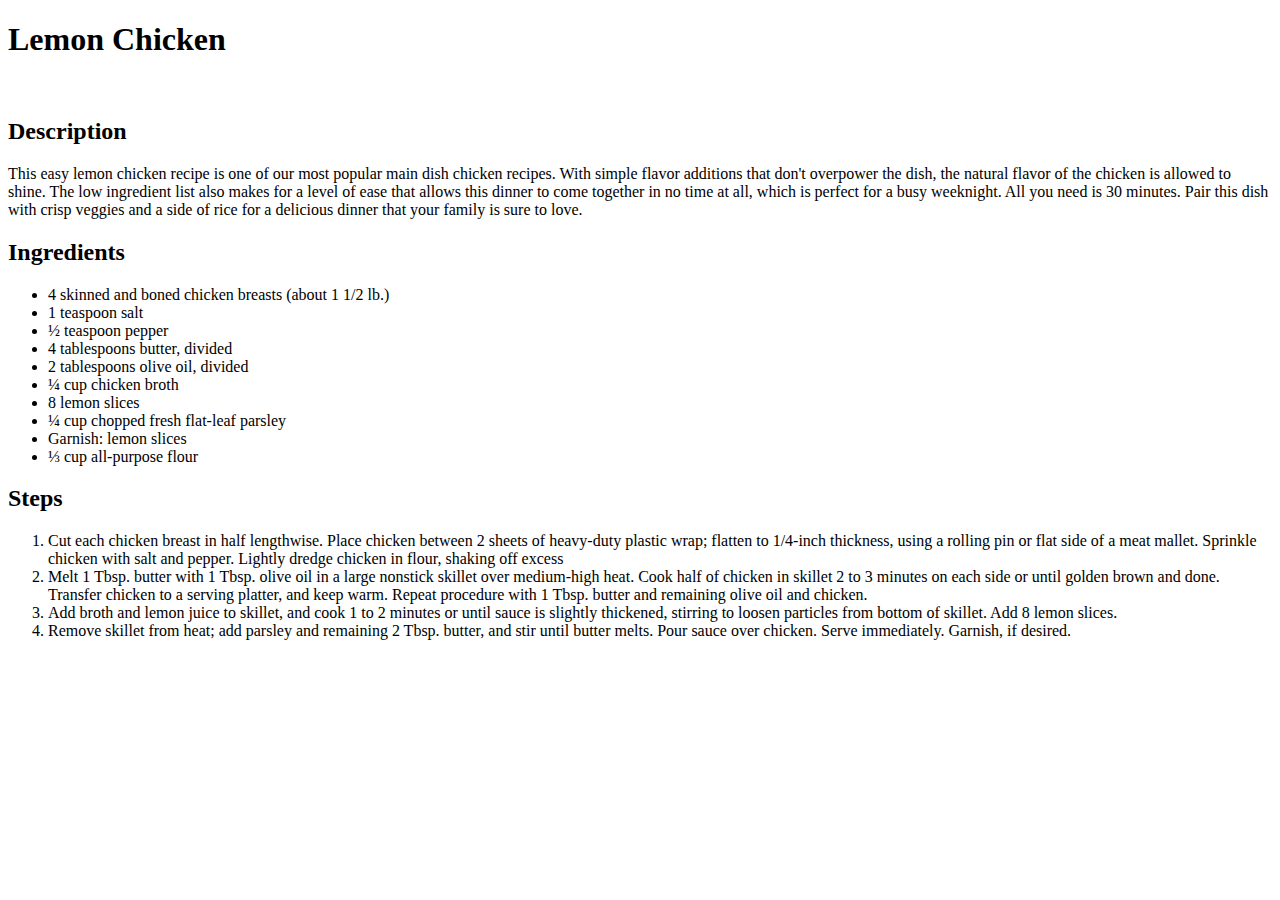
==== recipes/lemon-chicken.html @ 14796840 "Added all files to initiate push" ====
<!DOCTYPE html>
<html lang="en">
<head>
    <meta charset="UTF-8">
    <meta http-equiv="X-UA-Compatible" content="IE=edge">
    <meta name="viewport" content="width=device-width, initial-scale=1.0">
    <title>Lemon Chicken</title>
</head>
<body>
    <div class="header">
        <h1>Lemon Chicken</h1>
        <img src="/odin-recipes/recipes/lemon-chicken.jpeg" alt="">
    </div>

    <div class="descriptiom">
        <h2>Description</h2>
        <p>
            This easy lemon chicken recipe is one of our most popular main dish chicken recipes. With simple flavor additions that don't overpower the dish, the natural flavor of the chicken is allowed to shine. The low ingredient list also makes for a level of ease that allows this dinner to come together in no time at all, which is perfect for a busy weeknight. All you need is 30 minutes. Pair this dish with crisp veggies and a side of rice for a delicious dinner that your family is sure to love. 

        </p>
    </div>
    
    <div class="ingredients">
        <h2>Ingredients</h2>
        <ul>
          <li>4 skinned and boned chicken breasts (about 1 1/2 lb.)</li>
          <li>1 teaspoon salt</li>
          <li>½ teaspoon pepper</li>
          <li>4 tablespoons butter, divided</li>
          <li>2 tablespoons olive oil, divided</li>
          <li>¼ cup chicken broth</li>
          <li>8 lemon slices</li>
          <li>¼ cup chopped fresh flat-leaf parsley</li>
          <li>Garnish: lemon slices</li>
          <li>⅓ cup all-purpose flour</li>
        </ul>
    </div>

    <div class="steps">
        <h2>Steps</h2>
        <ol>
            <li>
                Cut each chicken breast in half lengthwise. Place chicken between 2 sheets of heavy-duty plastic wrap; flatten to 1/4-inch thickness, using a rolling pin or flat side of a meat mallet. Sprinkle chicken with salt and pepper. Lightly dredge chicken in flour, shaking off excess
            </li>
            <li>
                Melt 1 Tbsp. butter with 1 Tbsp. olive oil in a large nonstick skillet over medium-high heat. Cook half of chicken in skillet 2 to 3 minutes on each side or until golden brown and done. Transfer chicken to a serving platter, and keep warm. Repeat procedure with 1 Tbsp. butter and remaining olive oil and chicken.
            </li>
            <li>
                Add broth and lemon juice to skillet, and cook 1 to 2 minutes or until sauce is slightly thickened, stirring to loosen particles from bottom of skillet. Add 8 lemon slices.
            </li>
            <li>
                Remove skillet from heat; add parsley and remaining 2 Tbsp. butter, and stir until butter melts. Pour sauce over chicken. Serve immediately. Garnish, if desired.
            </li>
        </ol>
    </div>
</body>
</html>
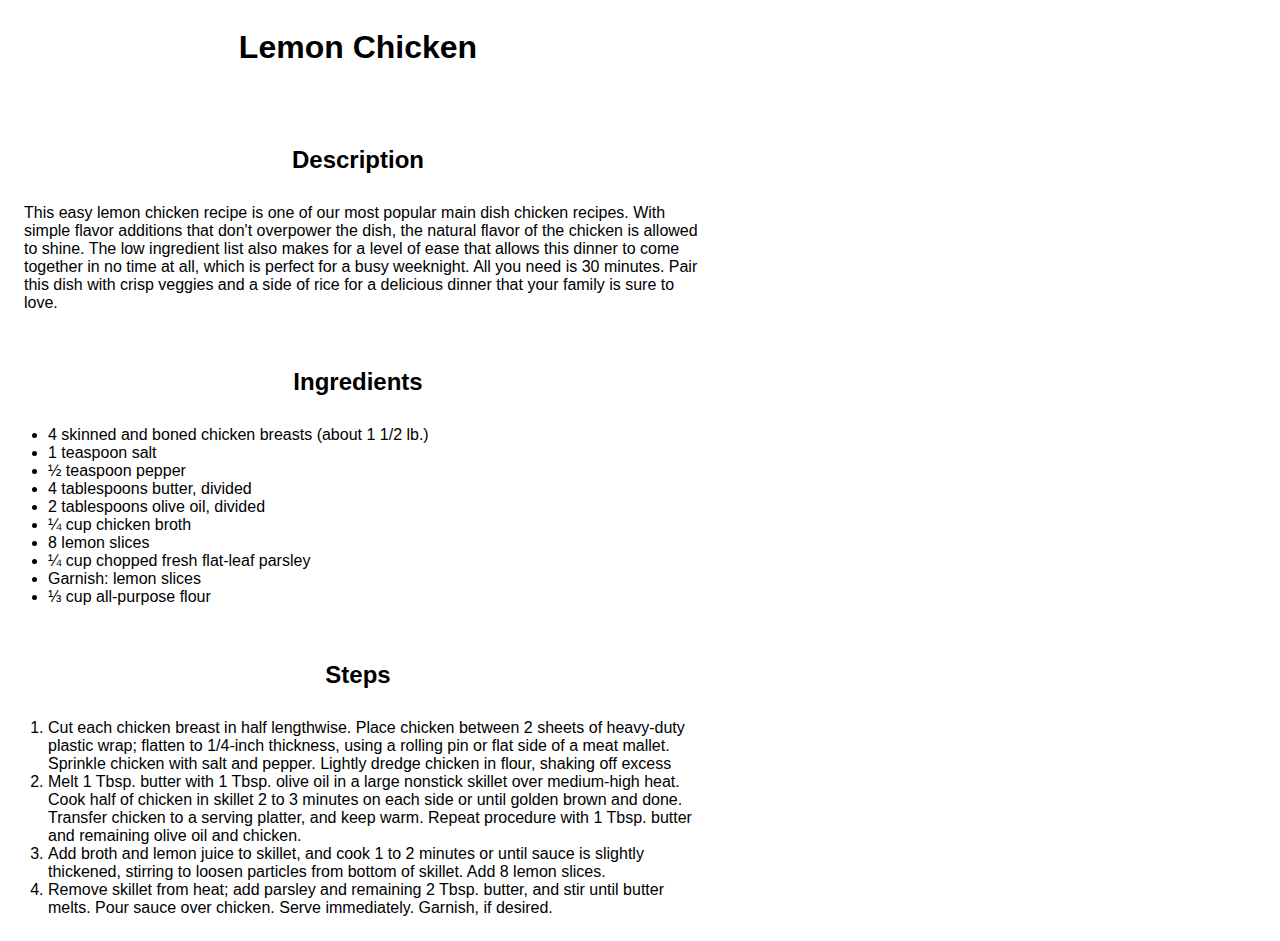
==== commit 6a18dabb: "Created and edited css configs for index.html and lemon-chicken.html" ====
--- a/recipes/lemon-chicken.html
+++ b/recipes/lemon-chicken.html
@@ -4,6 +4,7 @@
     <meta charset="UTF-8">
     <meta http-equiv="X-UA-Compatible" content="IE=edge">
     <meta name="viewport" content="width=device-width, initial-scale=1.0">
+    <link rel="stylesheet" href="./lemon-chicken.css">
     <title>Lemon Chicken</title>
 </head>
 <body>
@@ -12,43 +13,43 @@
         <img src="/odin-recipes/recipes/lemon-chicken.jpeg" alt="">
     </div>
 
-    <div class="descriptiom">
-        <h2>Description</h2>
-        <p>
+    <div class="container">
+        <h2 class="description title">Description</h2>
+        <p class="description para">
             This easy lemon chicken recipe is one of our most popular main dish chicken recipes. With simple flavor additions that don't overpower the dish, the natural flavor of the chicken is allowed to shine. The low ingredient list also makes for a level of ease that allows this dinner to come together in no time at all, which is perfect for a busy weeknight. All you need is 30 minutes. Pair this dish with crisp veggies and a side of rice for a delicious dinner that your family is sure to love. 
 
         </p>
     </div>
     
-    <div class="ingredients">
-        <h2>Ingredients</h2>
+    <div class="container">
+        <h2 class="ingredients title">Ingredients</h2>
         <ul>
-          <li>4 skinned and boned chicken breasts (about 1 1/2 lb.)</li>
-          <li>1 teaspoon salt</li>
-          <li>½ teaspoon pepper</li>
-          <li>4 tablespoons butter, divided</li>
-          <li>2 tablespoons olive oil, divided</li>
-          <li>¼ cup chicken broth</li>
-          <li>8 lemon slices</li>
-          <li>¼ cup chopped fresh flat-leaf parsley</li>
-          <li>Garnish: lemon slices</li>
-          <li>⅓ cup all-purpose flour</li>
+          <li class="ingredients list">4 skinned and boned chicken breasts (about 1 1/2 lb.)</li>
+          <li class="ingredients list">1 teaspoon salt</li>
+          <li class="ingredients list">½ teaspoon pepper</li>
+          <li class="ingredients list">4 tablespoons butter, divided</li>
+          <li class="ingredients list">2 tablespoons olive oil, divided</li>
+          <li class="ingredients list">¼ cup chicken broth</li>
+          <li class="ingredients list">8 lemon slices</li>
+          <li class="ingredients list">¼ cup chopped fresh flat-leaf parsley</li>
+          <li class="ingredients list">Garnish: lemon slices</li>
+          <li class="ingredients list">⅓ cup all-purpose flour</li>
         </ul>
     </div>
 
-    <div class="steps">
-        <h2>Steps</h2>
+    <div class="container">
+        <h2 class="steps title">Steps</h2>
         <ol>
-            <li>
+            <li class="steps list">
                 Cut each chicken breast in half lengthwise. Place chicken between 2 sheets of heavy-duty plastic wrap; flatten to 1/4-inch thickness, using a rolling pin or flat side of a meat mallet. Sprinkle chicken with salt and pepper. Lightly dredge chicken in flour, shaking off excess
             </li>
-            <li>
+            <li class="steps list">
                 Melt 1 Tbsp. butter with 1 Tbsp. olive oil in a large nonstick skillet over medium-high heat. Cook half of chicken in skillet 2 to 3 minutes on each side or until golden brown and done. Transfer chicken to a serving platter, and keep warm. Repeat procedure with 1 Tbsp. butter and remaining olive oil and chicken.
             </li>
-            <li>
+            <li class="steps list">
                 Add broth and lemon juice to skillet, and cook 1 to 2 minutes or until sauce is slightly thickened, stirring to loosen particles from bottom of skillet. Add 8 lemon slices.
             </li>
-            <li>
+            <li class="steps">
                 Remove skillet from heat; add parsley and remaining 2 Tbsp. butter, and stir until butter melts. Pour sauce over chicken. Serve immediately. Garnish, if desired.
             </li>
         </ol>
--- a/recipes/lemon-chicken.css
+++ b/recipes/lemon-chicken.css
@@ -0,0 +1,26 @@
+body {
+    font-family: 'Lucida Sans', 'Lucida Sans Regular', 'Lucida Grande', 'Lucida Sans Unicode', Geneva, Verdana, sans-serif;
+    width: 100%;
+    max-width: 700px;
+    align-content: center;
+}
+  
+.header {
+    text-align: center;
+}
+img {
+    width: 100%;
+}
+ .container {
+    font-size: 16px;
+    padding-top: 20px;
+ }
+
+.container .title {
+    text-align: center;
+    padding-bottom: 10px;
+}
+
+.description.para {
+    padding-left: 16px;
+}